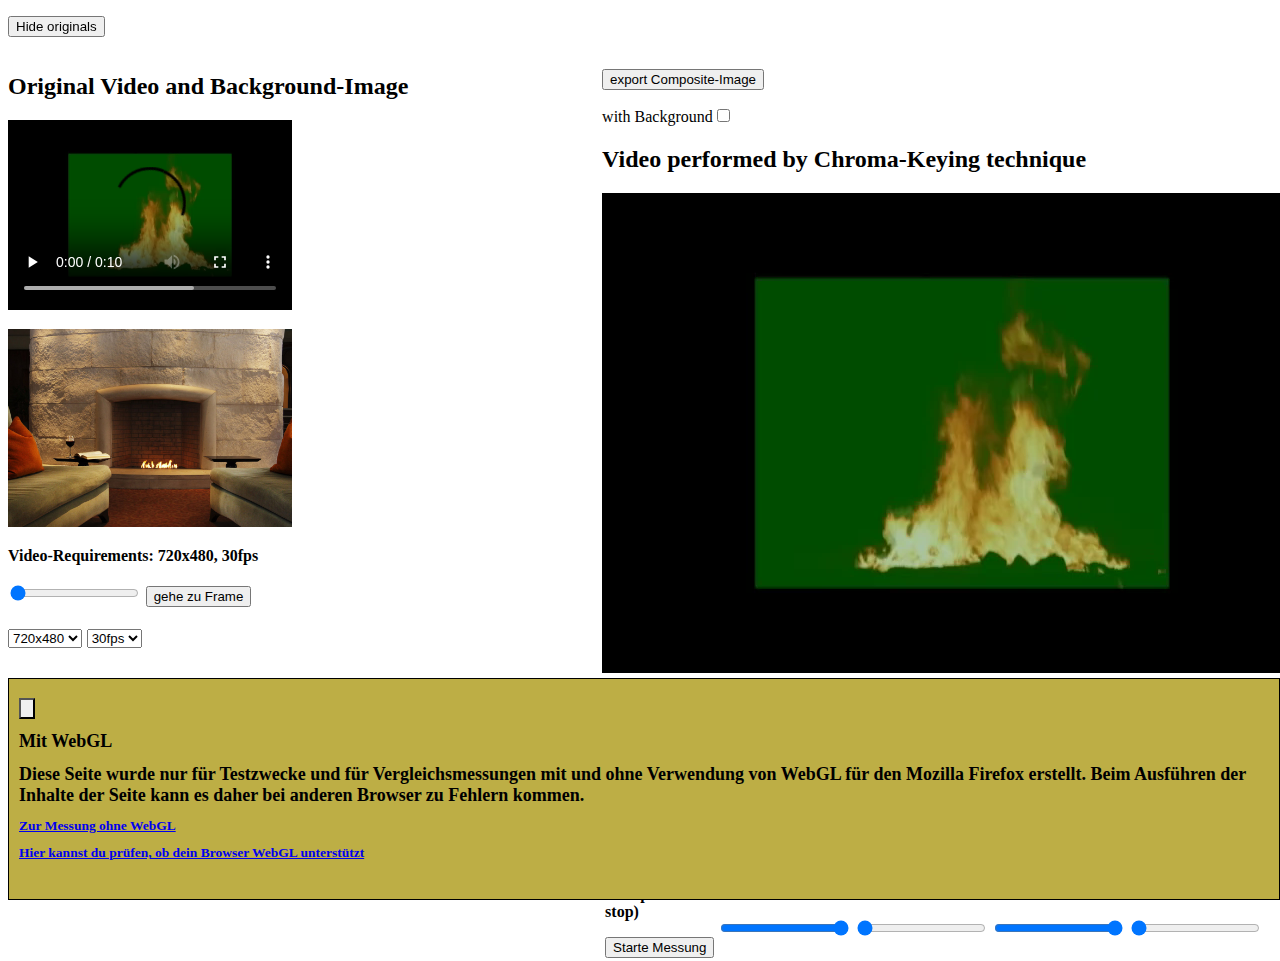
==== bakk1/withWebGL/index.html @ a712e057 "set up repo" ====
<!DOCTYPE HTML>
<html>
<head>
<meta http-equiv="Content-Type" content="text/html; charset=utf-8">
<title>Bakk1: Chroma Key mit WebGL</title>
<link href="backgrounds.css" rel="stylesheet" type="text/css">

</head>

<script type="text/javascript" src="lib/html5slider.js"></script>

<body>
	<form>
    <p><input type="button" id="hideButton" value="Hide originals" onClick="hideOriginals()" /></p>
    
    <div id="originals" style="width:45%; float:left">
    
        <!--<input type="button" id="changeVideoButton" value="change originals" onClick="changeOriginals()" />-->
    </form>
    <h2>Original Video and Background-Image</h2>
        
        <p>
        <video width="50%" height="50%" id="greenScreenVideo" controls="controls" onended="this.currentTime = 0" loop><!-- currentTime for Firefox -->
          <source src="videos/lagerfeuer_720_480/lagerfeuer_720_480_30fps.webm" type='video/webm' />
        </video>
        </p>
        
        <p>
        	<img src="images/camin.jpg" id="bgImage" width="50%" height="50%" />
        </p>   
    
    <p> <b id="videosDemands">Video-Requirements: 720x480, 30fps</b> </p>
        <p> <b id="videoLength"></b> </p>
        <p> <b id="numberOfFrames"></b> </p>
        <h3>
            <form>
            <input type="range" value="0" id="frame_regulator" onChange="document.getElementById('frameButton').value =  'gehe zu Frame: ' + Number(this.value).toFixed(1)" /> 
            <input type="button" id="frameButton" value="gehe zu Frame" onClick="showFrame()" />
            
            <p>
                <select id="resSelector" onChange="changeResolution(this.value)">
                    <option value="720_480">720x480</option>
                    <option value="480_320">480x320</option>
                    <option value="360_240">360x240</option>
                </select>
                
                <select id="fpsSelector" onChange="changeFrameRate(this.value)">
                    <option value="30">30fps</option>
                    <option value="24">24fps</option>
                    <option value="15">15fps</option>
                    <option value="10">10fps</option>
                </select>
            </p>
            </form>
        </h3>
    </div>
    
    <div style="width:45%; float:right; margin-right:8%">
    	<form>
    		<p><input type="button" value="export Composite-Image" onClick="exportCompImage()" /></p>
            with Background<input type="checkbox" id="exportCompWithBg" />
        </form>
        <h2>Video performed by Chroma-Keying technique</h2> 
        <canvas id="canvas"></canvas>
        
        <h3>Control for Red, Green and Blue-Pixels in Video</h3>
        <table>
        
        <tr>
        	
        	<td style="width:70px">
            <b id="frame_display">Frame: </b>
            </td>
            
        	<td style="width:70px">
            <b id="fps_display">fps: </b>
            </td>
            
            <td>
            <p><b id="ret_regulator_display">Value: 0</b></p>
            <input type="range" min="0" max="255" value="0" id="ret_regulator" onChange="document.getElementById('ret_regulator_display').innerHTML = 'Value: '+Number(this.value).toFixed(1); adjustPixels(this, 'ret')" />
            </td>
            
            <td>
            <p><b id="green_regulator_display">Value: 0</b></p>
            <input type="range" min="0" max="255" value="0" id="green_regulator" onChange="document.getElementById('green_regulator_display').innerHTML = 'Value: '+Number(this.value).toFixed(1); adjustPixels(this, 'green')" />
            </td>
            
            <td>
            <p><b id="blue_regulator_display">Value: 0</b></p>
            <input type="range" min="0" max="255" value="0" id="blue_regulator" onChange="document.getElementById('blue_regulator_display').innerHTML = 'Value: '+Number(this.value).toFixed(1); adjustPixels(this, 'blue')" />
            </td>
        
        <tr>
            <td style="width:150px">
            <p><b>Measurement of fps(when activated frame and fps counter stop)</b></p>
            <input type="button" id="measureButton" value="Starte Messung" onClick="startMeasurement()" />
            </td>
            
        	<td>
            <p>Clip White</p>
            <p><b id="clip_white_regulator_display">Value: 1</b></p>
            <input type="range" min="0" max="1" value="1" step="0.1" id="clip_white_regulator" onChange="document.getElementById('clip_white_regulator_display').innerHTML = 'Value: '+Number(this.value).toFixed(1); adjustPixels(this, 'green')" />
            </td>
            
            <td>
            <p>Clip Black</p>
            <p><b id="clip_black_regulator_display">Value: 0</b></p>
            <input type="range" min="0" max="1" value="0" step="0.1" id="clip_black_regulator"  onChange="document.getElementById('clip_black_regulator_display').innerHTML = 'Value: '+Number(this.value).toFixed(1); adjustPixels(this, 'green')" />
            </td>
            
            <td>
            <p>Weight</p>
            <p><b id="weight_regulator_display">Value: 0</b></p>
            <input type="range" min="0" max="1" value="1" step="0.1" id="weight_regulator" onChange="document.getElementById('weight_regulator_display').innerHTML = 'Value: '+Number(this.value).toFixed(1); adjustPixels(this, 'green')" />
            </td>
            
            <td>
            <p>Balance</p>
            <p><b id="balance_regulator_display">Value: 0</b></p>
            <input type="range" min="0" max="1" value="0" step="0.1" id="balance_regulator"  onChange="document.getElementById('balance_regulator_display').innerHTML = 'Value: '+Number(this.value).toFixed(1); adjustPixels(this, 'green')" />
            </td>
            
        </tr>
        
        </table>
    </div>
    
    <div style="height:200px; position:fixed; bottom:0px; background-color:rgb(189, 174, 69); font-size:9px; padding:10px; border:1px solid black">
    	<p><input type="button" style=" background-image:url(./images/kreuz.png); background-size:cover" value="" onClick="document.getElementsByTagName('div')[2].style.display = 'none'" /></p>
    	<h1><b>Mit WebGL</b></h1>
    	<h1>Diese Seite wurde nur für Testzwecke und für Vergleichsmessungen mit und ohne Verwendung von WebGL für den Mozilla Firefox erstellt. Beim Ausführen der Inhalte der Seite kann es daher bei anderen Browser zu Fehlern kommen.</h1>
    	<h2><a href="../withoutWebGL/">Zur Messung ohne WebGL</a></h2>
        <h2><a href="http://get.webgl.org/">Hier kannst du prüfen, ob dein Browser WebGL unterstützt</a></h2>
    </div>
    
</body>

    <script src="seriously.js"></script>
    <script type="text/javascript" src="effects/seriously.chroma.js"></script>
    <script type="text/javascript">
	
		Array.prototype.emptyArray = function(){
				
			while( this.length != 0 )
				this.pop();
		}
			
		var seriously = new Seriously();
		var canvas = document.getElementById('canvas');
		canvas.className = "westernBG";
					
		var greenScreenVideo = document.getElementById('greenScreenVideo');
		
		greenScreenVideo.addEventListener('canplaythrough', setUpChromaApp, false); 
		
		var bgImage = document.getElementById('bgImage');
		var videoLength = document.getElementById('videoLength');
		var videosDemands = document.getElementById('videosDemands');
		var numberOfFrames = document.getElementById('numberOfFrames');
		var exportCompWithBg = document.getElementById('exportCompWithBg');
		var _numberOfFrames;
		
		var resSelector = document.getElementById('resSelector');
		var fpsSelector = document.getElementById('fpsSelector');
		var frame_regulator = document.getElementById('frame_regulator');
		var ret_regulator = document.getElementById('ret_regulator');
		var green_regulator = document.getElementById('green_regulator');
		var blue_regulator = document.getElementById('blue_regulator');
		
		var fps_display = document.getElementById('fps_display');
		var frame_display = document.getElementById('frame_display');
		
		var clip_white_regulator = document.getElementById('clip_white_regulator');
		var clip_black_regulator = document.getElementById('clip_black_regulator');
		var weight_regulator = document.getElementById('weight_regulator');
		var balance_regulator = document.getElementById('balance_regulator');
		
		var frameButtonPressed = false;
		//var frameButton = document.getElementById('frameButton');
		var orignals = document.getElementById('originals');
		var hideButton = document.getElementById('hideButton');
		var measureButton = document.getElementById('measureButton');
		var isMeasuring = false;
		var resultsArray = [];
		var demandedFPS = 30;
		
		
		function setUpChromaApp(){
			
			setTimeout(listVideoCharacteristics, 1000);
			
			canvas.width = greenScreenVideo.videoWidth;
			canvas.height = greenScreenVideo.videoHeight;
			
			var frames = 0;
			var oldTime = 0;
			var newTime = new Date().getTime();
			
			adjustPixels( green_regulator, 'green' );
			
			seriously.go(function(){ // calls every time if a new frame has to be rendered
				
				newTime = new Date().getTime();
				
				if(!isMeasuring){ // must be switch off in order not to have a too big impact on the measurement
				
					resultsArray.emptyArray();
					frame_display.innerHTML = "Frame: "+((greenScreenVideo.currentTime/greenScreenVideo.duration)*(greenScreenVideo.duration*demandedFPS)).toFixed(1);
				}
				
				if( newTime - oldTime >= 1000 ){ 
					
					if(isMeasuring)
						resultsArray.push( { videoTime : greenScreenVideo.currentTime, fps : frames } );
					else
						fps_display.innerHTML = "fps: " + frames;
						
					frames = 0;
					oldTime = newTime;
				}
				
				frames++;
				
			});
		}
		
		
		function adjustPixels(slider, type){
			
			var target = seriously.target(canvas);
			var chroma = seriously.effect('chroma');
			chroma.clipWhite = clip_white_regulator.value;
			chroma.clipBlack = clip_black_regulator.value;
			chroma.balance = balance_regulator.value;
			chroma.weight = weight_regulator.value;
			
			switch(type){
				case 'ret':
					chroma.screen = 'rgb(' + slider.value + ',' + green_regulator.value + ',' + blue_regulator.value + ')'; // Programmfunktion(alpha compositing) f(r, g, b) -> a
					break;
					
				case 'green':
					chroma.screen = 'rgb(' + ret_regulator.value + ',' + slider.value + ',' + blue_regulator.value + ')'; // Programmfunktion(alpha compositing) f(r, g, b) -> a
					break;
					
				case 'blue':
					chroma.screen = 'rgb(' + ret_regulator.value + ',' + green_regulator.value + ',' + slider.value + ')'; // Programmfunktion(alpha compositing) f(r, g, b) -> a
			};
			
			chroma.source = greenScreenVideo;
			target.source = chroma;
		}
		
		
		function showResults(){
				
			var output = "";
			for(var i=0; i < resultsArray.length; i++)
				output += "Video Time: " + resultsArray[i].videoTime + " fps: " + resultsArray[i].fps + "\n";
			
			alert( output == "" ? "Es gibt noch keine Messergebnisse" : output );
			resultsArray.emptyArray();
		}
		
		
		function startMeasurement(){
				
			if(	measureButton.value == 'Starte Messung' ){
				isMeasuring = true;
				measureButton.value = 'Beende Messung'
			}	
			else{
				isMeasuring = false;
				measureButton.value = 'Starte Messung'
				showResults();
			}
				
		} 
		
		function changeVideoDemands(res, fps){
			
			videosDemands.innerHTML = 'Video-Requirements: ' + res + ', '+ fps + 'fps';
		}
		
		function hideOriginals(){
			
			if( orignals.style.display == "inline" ){
				
				orignals.style.display = "none";
				hideButton.value = "Show originals";
			}
			else{
				orignals.style.display = "inline";
				hideButton.value = "Hide originals";
			}
		}
		
		function showFrame(){
				
			if(!greenScreenVideo.paused)
				greenScreenVideo.pause();
			
			greenScreenVideo.play();
			
			var frameToGo = frame_regulator.value;
			if(frame_regulator.value > 0){
				frameToGo -= (greenScreenVideo.duration*demandedFPS)/100; // one step back
				greenScreenVideo.currentTime = (greenScreenVideo.duration / _numberOfFrames) * frameToGo;
			}
			else
				greenScreenVideo.currentTime = 0;
	
			setTimeout(function(){
				greenScreenVideo.pause();
					
			}, 1000/demandedFPS);
		}	
			
		function listVideoCharacteristics(){
			
			videoLength.innerHTML = 'Videodauer: ' + greenScreenVideo.duration + " Sekunden";
			numberOfFrames.innerHTML = 'Anzahl der Frames im Video: ' + Number(greenScreenVideo.duration*demandedFPS).toFixed(1);
			_numberOfFrames = greenScreenVideo.duration*demandedFPS;
			
			frame_regulator.max = (greenScreenVideo.duration*demandedFPS);
			frame_regulator.min = frame_regulator.value = 0;
			frame_regulator.step = (greenScreenVideo.duration*demandedFPS)/100; // user can't step in frames, but in more than one frame
		} 
		
		function resetVideos(){
			greenScreenVideo.pause();
			//greenScreenVideo.currentTime = 0; // commeted out no idea why, on the multimediaserver-server it worked
			isMeasuring = false;
			resultsArray = [];	
		}
		
		function changeResolution(res){
			
			resetVideos();
			
			changeVideoDemands( res.replace("_","x") , demandedFPS);
			
			if(demandedFPS == "30")
				greenScreenVideo.src = '../withWebGL/videos/lagerfeuer_'+res+'/lagerfeuer_'+res+'_30fps.webm';
				
			else if(demandedFPS == "24")			
				greenScreenVideo.src = '../withWebGL/videos/lagerfeuer_'+res+'/lagerfeuer_'+res+'_24fps.webm';
				
			else if(demandedFPS == "15")				
				greenScreenVideo.src = '../withWebGL/videos/lagerfeuer_'+res+'/lagerfeuer_'+res+'_15fps.webm';
				
			else if(demandedFPS == "10" && bgImage.src.match(/camin.jpg/) )
				greenScreenVideo.src = '../withWebGL/videos/lagerfeuer_'+res+'/lagerfeuer_'+res+'_10fps.webm';
				
			else		
				greenScreenVideo.src = '../withWebGL/videos/visibility/waterfal_'+res+'_10.webm';
				
			
		}
		
		function changeFrameRate(fps){
			
			resetVideos();
			
			demandedFPS = Number(fps);
			
			changeVideoDemands( greenScreenVideo.videoWidth +"x"+ greenScreenVideo.videoHeight , demandedFPS);
			
			if(greenScreenVideo.videoWidth*greenScreenVideo.videoHeight == 720*480)
				greenScreenVideo.src = '../withWebGL/videos/lagerfeuer_720_480/lagerfeuer_720_480_'+fps+'fps.webm';
				
			
			else if(greenScreenVideo.videoWidth*greenScreenVideo.videoHeight == 422*320)		
				greenScreenVideo.src = '../withWebGL/videos/lagerfeuer_480_320/lagerfeuer_480_320_'+fps+'fps.webm';
				
			else if(greenScreenVideo.videoWidth*greenScreenVideo.videoHeight == 360*240)					
				greenScreenVideo.src = '../withWebGL/videos/lagerfeuer_360_240/lagerfeuer_360_240_'+fps+'fps.webm';
				
		}
		
		function exportCompImage(){
			
			seriously.stop();
			
			var tmpCanvas = document.createElement('canvas');
			tmpCanvas.width = canvas.width;
			tmpCanvas.height = canvas.height;
			
			var tmpImage = new Image();
			
			tmpImage.onload = function(){  // unfortunately seriously forced me to do a detour to get the Composite-Image without background 
				
				if( exportCompWithBg.checked ) 
					tmpCanvas.getContext('2d').drawImage(bgImage, 0,0,canvas.width, canvas.height);
					
				tmpCanvas.getContext('2d').drawImage(tmpImage, 0,0,canvas.width, canvas.height);
			
				tmpCanvas.getContext('2d').fillStyle = "#ffffff";
				tmpCanvas.getContext('2d').strokeStyle = "#000000";
				tmpCanvas.getContext('2d').fillText("Resolution: "+ greenScreenVideo.videoWidth+"x"+greenScreenVideo.videoHeight, 10, 10);
				tmpCanvas.getContext('2d').fillText("Frame: "+((greenScreenVideo.currentTime/greenScreenVideo.duration)*(greenScreenVideo.duration*demandedFPS)).toFixed(1), 10, 25);
				tmpCanvas.getContext('2d').fillText("Frame per Second: "+demandedFPS, 10, 40);
				
				window.open(tmpCanvas.toDataURL("image/jpeg"), "Composite-Image", "left=0, top=0, width=" + tmpCanvas.width + ",height=" + tmpCanvas.height
						+ ",toolbar=0, resizable=0");	
			}
			
			tmpImage.src = canvas.toDataURL("image/png");	
		}
		
    </script>
</html>
---- bakk1/withWebGL/backgrounds.css ----
@charset "utf-8";
/* CSS Document */

body{
		height:900px;	
	}
	
.westernBG {
	background-image: url(../withWebGL/images/camin.jpg);
	background-repeat: no-repeat;
	background-position: center;
	background-size:cover;
}

.waterfallBG {
	background-image: url(../withWebGL/images/waterfall3.jpg);
	background-repeat: no-repeat;
	//background-position: center;
	background-size:cover;
}
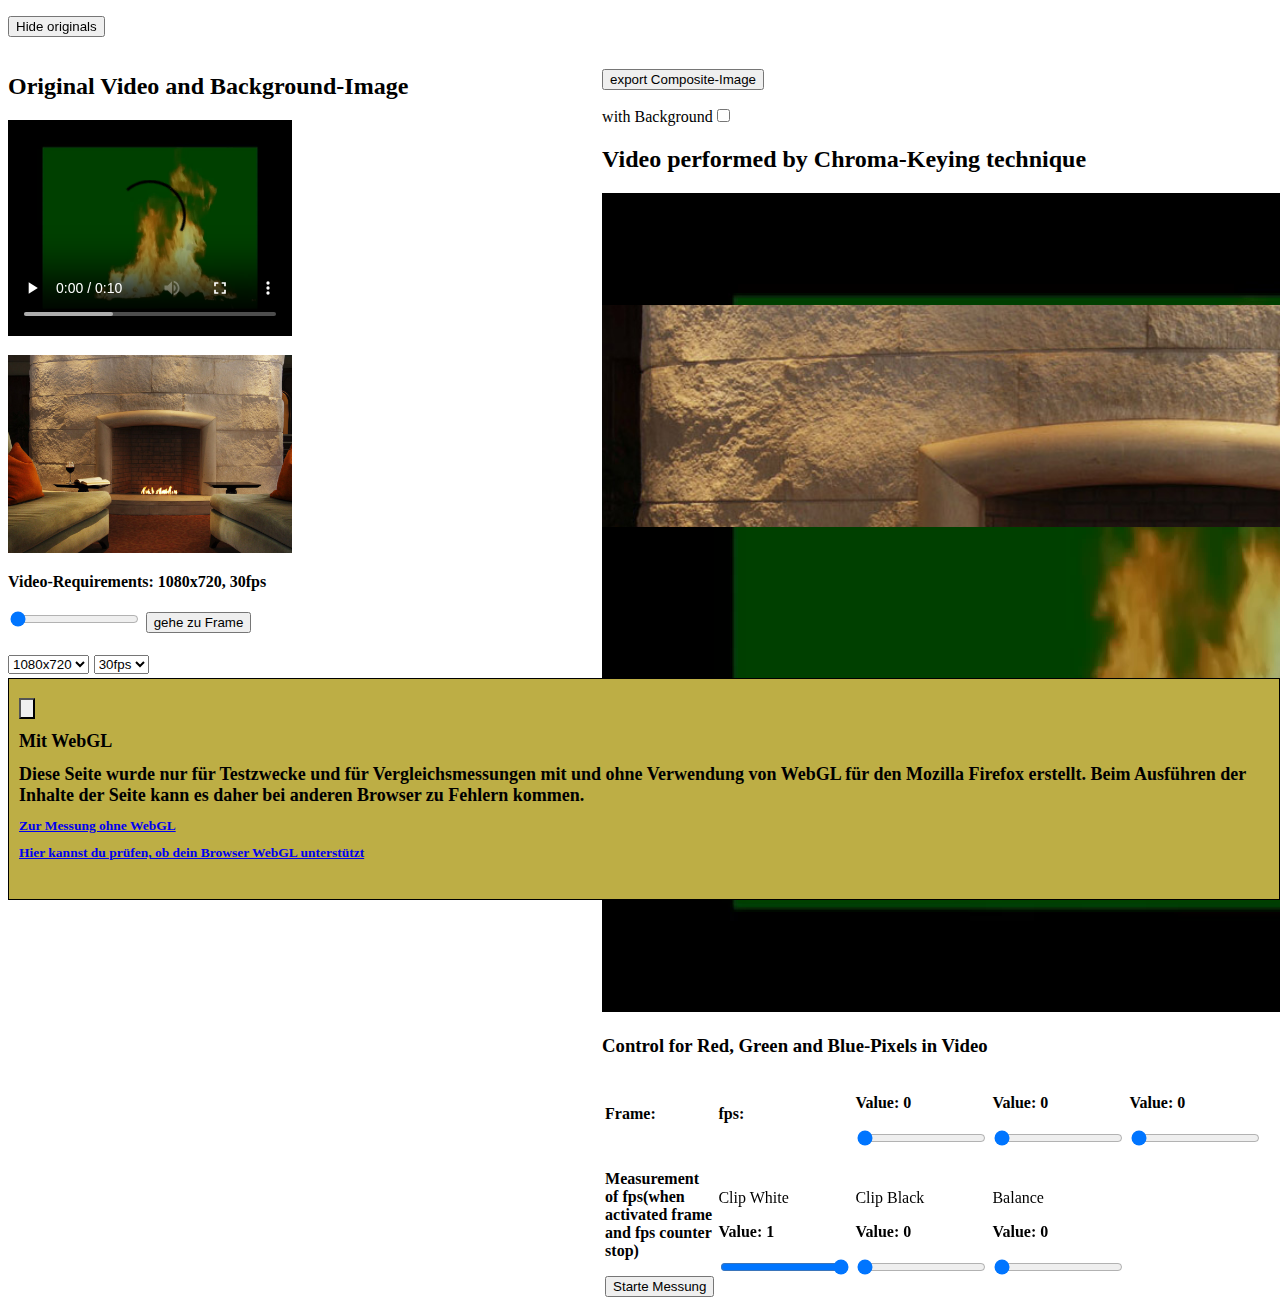
==== commit 1e9a8a57: "measurement of fps modified" ====
--- a/bakk1/withWebGL/index.html
+++ b/bakk1/withWebGL/index.html
@@ -21,7 +21,7 @@
         
         <p>
         <video width="50%" height="50%" id="greenScreenVideo" controls="controls" onended="this.currentTime = 0" loop><!-- currentTime for Firefox -->
-          <source src="videos/lagerfeuer_720_480/lagerfeuer_720_480_30fps.webm" type='video/webm' />
+          <source src="videos/lagerfeuer_1080_720/lagerfeuer_1080_720_30fps.webm" type='video/webm' />
         </video>
         </p>
         
@@ -29,7 +29,7 @@
         	<img src="images/camin.jpg" id="bgImage" width="50%" height="50%" />
         </p>   
     
-    <p> <b id="videosDemands">Video-Requirements: 720x480, 30fps</b> </p>
+    <p> <b id="videosDemands">Video-Requirements: 1080x720, 30fps</b> </p>
         <p> <b id="videoLength"></b> </p>
         <p> <b id="numberOfFrames"></b> </p>
         <h3>
@@ -39,6 +39,7 @@
             
             <p>
                 <select id="resSelector" onChange="changeResolution(this.value)">
+                	<option value="720_480">1080x720</option>
                     <option value="720_480">720x480</option>
                     <option value="480_320">480x320</option>
                     <option value="360_240">360x240</option>
@@ -47,7 +48,6 @@
                 <select id="fpsSelector" onChange="changeFrameRate(this.value)">
                     <option value="30">30fps</option>
                     <option value="24">24fps</option>
-                    <option value="15">15fps</option>
                     <option value="10">10fps</option>
                 </select>
             </p>
@@ -107,12 +107,6 @@
             <p>Clip Black</p>
             <p><b id="clip_black_regulator_display">Value: 0</b></p>
             <input type="range" min="0" max="1" value="0" step="0.1" id="clip_black_regulator"  onChange="document.getElementById('clip_black_regulator_display').innerHTML = 'Value: '+Number(this.value).toFixed(1); adjustPixels(this, 'green')" />
-            </td>
-            
-            <td>
-            <p>Weight</p>
-            <p><b id="weight_regulator_display">Value: 0</b></p>
-            <input type="range" min="0" max="1" value="1" step="0.1" id="weight_regulator" onChange="document.getElementById('weight_regulator_display').innerHTML = 'Value: '+Number(this.value).toFixed(1); adjustPixels(this, 'green')" />
             </td>
             
             <td>
@@ -185,6 +179,8 @@
 		var resultsArray = [];
 		var demandedFPS = 30;
 		
+		var frames = 0;
+		var startTime, endTime;
 		
 		function setUpChromaApp(){
 			
@@ -193,39 +189,28 @@
 			canvas.width = greenScreenVideo.videoWidth;
 			canvas.height = greenScreenVideo.videoHeight;
 			
-			var frames = 0;
-			var oldTime = 0;
-			var newTime = new Date().getTime();
+			frames = 0;
+			//var oldTime = 0;
+			//var newTime = new Date().getTime();
 			
 			adjustPixels( green_regulator, 'green' );
 			
 			seriously.go(function(){ // calls every time if a new frame has to be rendered
 				
-				newTime = new Date().getTime();
-				
-				if(!isMeasuring){ // must be switch off in order not to have a too big impact on the measurement
-				
-					resultsArray.emptyArray();
-					frame_display.innerHTML = "Frame: "+((greenScreenVideo.currentTime/greenScreenVideo.duration)*(greenScreenVideo.duration*demandedFPS)).toFixed(1);
-				}
-				
-				if( newTime - oldTime >= 1000 ){ 
-					
-					if(isMeasuring)
-						resultsArray.push( { videoTime : greenScreenVideo.currentTime, fps : frames } );
-					else
-						fps_display.innerHTML = "fps: " + frames;
-						
-					frames = 0;
-					oldTime = newTime;
-				}
-				
 				frames++;
 				
 			});
 		}
 		
-		
+		greenScreenVideo.addEventListener("play", function() {
+			frames = 0;
+			startTime = new Date().getTime();	
+		});
+		
+		greenScreenVideo.addEventListener("pause", function(){
+			endTime = new Date().getTime();
+		});
+			
 		function adjustPixels(slider, type){
 			
 			var target = seriously.target(canvas);
@@ -233,7 +218,6 @@
 			chroma.clipWhite = clip_white_regulator.value;
 			chroma.clipBlack = clip_black_regulator.value;
 			chroma.balance = balance_regulator.value;
-			chroma.weight = weight_regulator.value;
 			
 			switch(type){
 				case 'ret':
@@ -255,27 +239,27 @@
 		
 		function showResults(){
 				
-			var output = "";
-			for(var i=0; i < resultsArray.length; i++)
-				output += "Video Time: " + resultsArray[i].videoTime + " fps: " + resultsArray[i].fps + "\n";
-			
-			alert( output == "" ? "Es gibt noch keine Messergebnisse" : output );
-			resultsArray.emptyArray();
+			if( startTime < endTime){
+				
+				var duration = (endTime - startTime) / 1000;
+				alert(frames / duration + "fps");
+				
+				measureButton.value = 'Starte Messung'
+			}
+			else
+				alert('Bitte das Video pausieren und dananch nochmal beende Messung klicken');
 		}
 		
 		
 		function startMeasurement(){
 				
 			if(	measureButton.value == 'Starte Messung' ){
-				isMeasuring = true;
+				
 				measureButton.value = 'Beende Messung'
 			}	
-			else{
-				isMeasuring = false;
-				measureButton.value = 'Starte Messung'
+			else
 				showResults();
-			}
-				
+			
 		} 
 		
 		function changeVideoDemands(res, fps){
@@ -367,7 +351,10 @@
 			
 			changeVideoDemands( greenScreenVideo.videoWidth +"x"+ greenScreenVideo.videoHeight , demandedFPS);
 			
-			if(greenScreenVideo.videoWidth*greenScreenVideo.videoHeight == 720*480)
+			if(greenScreenVideo.videoWidth*greenScreenVideo.videoHeight == 950*720)
+				greenScreenVideo.src = '../withWebGL/videos/lagerfeuer_1080_720/lagerfeuer_1080_720_'+fps+'fps.webm';
+				
+			else if(greenScreenVideo.videoWidth*greenScreenVideo.videoHeight == 720*480)
 				greenScreenVideo.src = '../withWebGL/videos/lagerfeuer_720_480/lagerfeuer_720_480_'+fps+'fps.webm';
 				
 			
